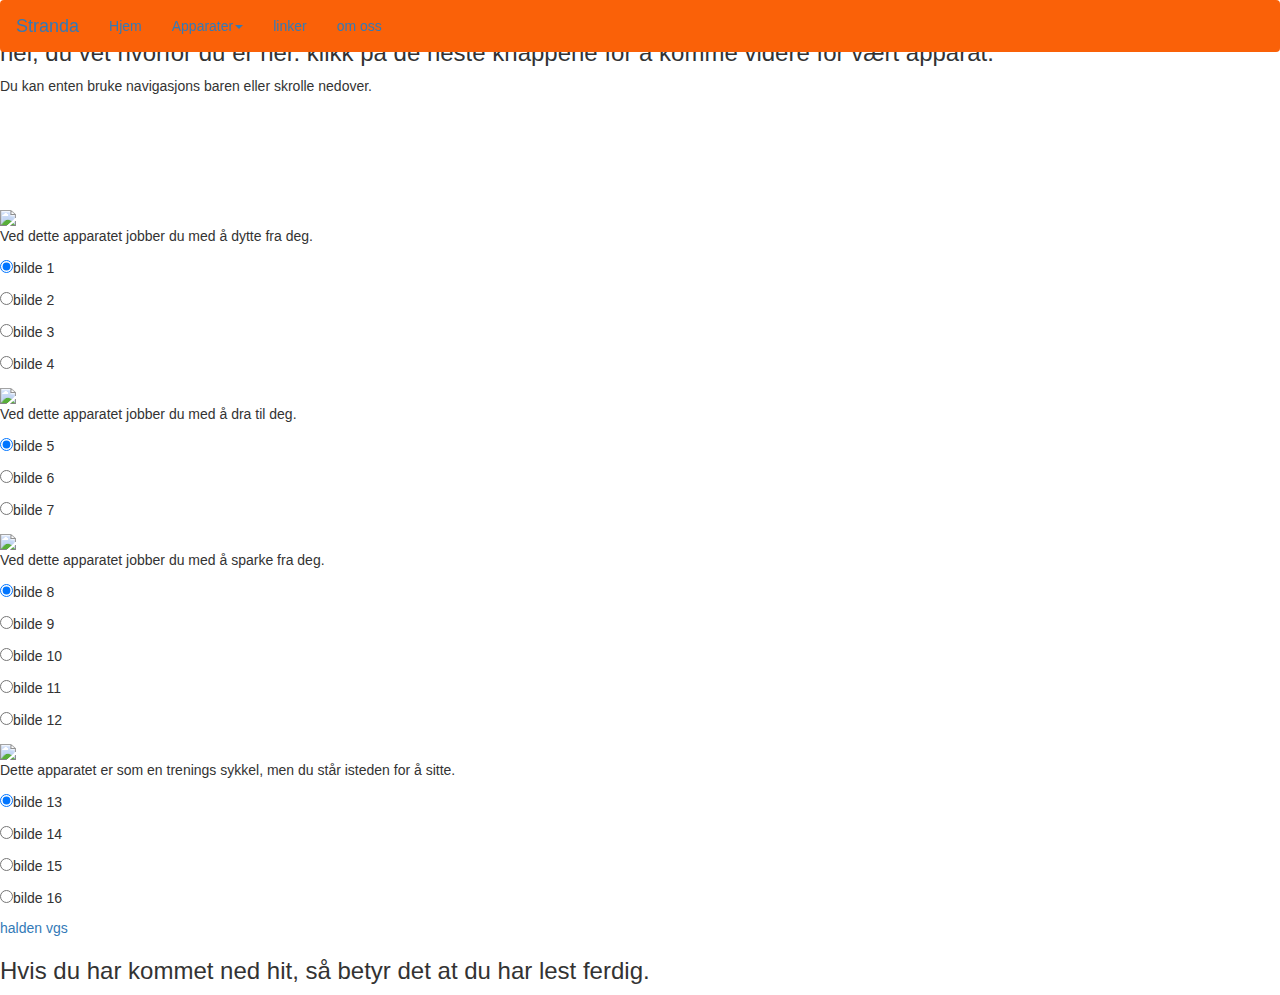
==== idrettspark.html @ b28b3b1b "Add files via upload" ====
<!DOCTYPE html>
<html lang="nb">
<head>
    <title>Stranda idrettspark</title>
    <meta charset="utf-8">
    <meta name="viewport" content="width=device-width, initial-scale=1">
    <link rel="stylesheet" href="https://maxcdn.bootstrapcdn.com/bootstrap/3.4.1/css/bootstrap.min.css">
    <script src="https://ajax.googleapis.com/ajax/libs/jquery/3.6.1/jquery.min.js"></script>
    <script src="https://maxcdn.bootstrapcdn.com/bootstrap/3.4.1/js/bootstrap.min.js"></script>
    <link rel="stylesheet" href="style.css">

</head>
<body class="body1">

    <nav class="navbar" style="background-color: #fa6108; position: fixed; width: 100%;">
        <div class=" container-fluid">
            <div class="navbar-header">
                <a class="navbar-brand" href="#hjem">Stranda</a>
            </div>
            <ul class="nav navbar-nav">
                <li class="active"><a href="#hjem">Hjem</a></li>
                <li class="dropdown"><a class="dropdown-toggle" data-toggle="dropdown" href="#">Apparater<span
                            class="caret"></span></a>
                    <ul class="dropdown-menu">
                        <li><a href="#page1-1">Apparat 1</a></li>
                        <li><a href="#page1-2">Apparat 2</a></li>
                        <li><a href="#page1-3">Apparat 3</a></li>
                        <li><a href="#page1-4">Apparat 4</a></li>
                    </ul>
                </li>
                <li><a href="#page2">linker</a></li>
                <li><a href="#page3">om oss</a></li>
            </ul>
        </div>
    </nav>   

    <section id="hjem">
        <br>
        <h3>hei, du vet hvorfor du er her. klikk på de neste knappene for å komme videre for vært apparat.</h3>
        <p>Du kan enten bruke navigasjons baren eller skrolle nedover.</p>
    </section>
<br>
<br>
<br>
<br>
<br>
    <section id="page1-1">
        <img src="%" id="bilde" width="20%">
    <p id="tekst"></p>
    <p><input type="radio" alt="Bilde av dytte apparat." name="bildeliste" id="rbtnBilde1" value="img1.jpg">bilde 1</p>
    <p><input type="radio" alt="Bilde av dytte apparat." name="bildeliste" id="rbtnBilde2" value="img2.jpg">bilde 2</p>
    <p><input type="radio" alt="Bilde av dytte apparat." name="bildeliste" id="rbtnBilde3" value="img3.jpg">bilde 3</p>
    <p><input type="radio" alt="Bilde av dytte apparat." name="bildeliste" id="rbtnBilde4" value="img4.jpg">bilde 4</p>
    </section>

    <section id="page1-2">
        <img src="%" id="bilde2" width="20%">
    <p id="tekst2"></p>
    <p><input type="radio" alt="Bilde av trekke apparat." name="bildeliste2" id="rbtnBilde5" value="img5.jpg">bilde 5</p>
    <p><input type="radio" alt="Bilde av trekke apparat." name="bildeliste2" id="rbtnBilde6" value="img6.jpg">bilde 6</p>
    <p><input type="radio" alt="Bilde av trekke apparat." name="bildeliste2" id="rbtnBilde7" value="img7.jpg">bilde 7</p>
    </section>

    <section id="page1-3">
        <img src="%" id="bilde3" width="20%">
        <p id="tekst3"></p>
    <p><input type="radio" alt="Bilde av sparke apparat" name="bildeliste3" id="rbtnBilde8" value="img8.jpg">bilde 8</p>
    <p><input type="radio" alt="Bilde av sparke apparat" name="bildeliste3" id="rbtnBilde9" value="img9.jpg">bilde 9</p>
    <p><input type="radio" alt="Bilde av sparke apparat" name="bildeliste3" id="rbtnBilde10" value="img10.jpg">bilde 10</p>
    <p><input type="radio" alt="Bilde av sparke apparat" name="bildeliste3" id="rbtnBilde11" value="img11.jpg">bilde 11</p>
    <p><input type="radio" alt="Bilde av sparke apparat" name="bildeliste3" id="rbtnBilde12" value="img12.jpg">bilde 12</p>
    </section>

    <section id="page1-4">
        <img src="%" id="bilde4" width="20%">
        <p id="tekst4"></p>
        <p><input type="radio" alt="Bilde av løpe apparat." name="bildeliste4" id="rbtnBilde13" value="img13.jpg">bilde 13</p>
        <p><input type="radio" alt="Bilde av løpe apparat." name="bildeliste4" id="rbtnBilde14" value="img14.jpg">bilde 14</p>
        <p><input type="radio" alt="Bilde av løpe apparat." name="bildeliste4" id="rbtnBilde15" value="img15.jpg">bilde 15</p>
        <p><input type="radio" alt="Bilde av løpe apparat." name="bildeliste4" id="rbtnBilde16" value="img16.jpg">bilde 16</p>
    </section>

    <section id="page2">
        <a href="https://viken.no/halden-vgs/">halden vgs</a>
    </section>

    <section id="page3">
        <h3>Hvis du har kommet ned hit, så betyr det at du har lest ferdig.</h3>
    </section>

<script>

window.onload = oppstart;

function oppstart() {
    document.getElementById("rbtnBilde1").onclick = visBilde1;
    document.getElementById("rbtnBilde2").onclick = visBilde2;
    document.getElementById("rbtnBilde3").onclick = visBilde3; 
    document.getElementById("rbtnBilde4").onclick = visBilde4;
    document.getElementById("rbtnBilde5").onclick = visBilde5;
    document.getElementById("rbtnBilde6").onclick = visBilde6; 
    document.getElementById("rbtnBilde7").onclick = visBilde7;
    document.getElementById("rbtnBilde8").onclick = visBilde8;
    document.getElementById("rbtnBilde9").onclick = visBilde9; 
    document.getElementById("rbtnBilde10").onclick = visBilde10;
    document.getElementById("rbtnBilde11").onclick = visBilde11;
    document.getElementById("rbtnBilde12").onclick = visBilde12; 
    document.getElementById("rbtnBilde13").onclick = visBilde13;
    document.getElementById("rbtnBilde14").onclick = visBilde14;
    document.getElementById("rbtnBilde15").onclick = visBilde15; 
    document.getElementById("rbtnBilde16").onclick = visBilde16; 
    alert("Hei og velkommen, du er her for å se på treningsapparater ved Stranda idrettpark. Så la oss komme i gang!")


    document.getElementById("bilde").src = document.getElementById("rbtnBilde1").value;
    document.getElementById("tekst").innerHTML = "Ved dette apparatet jobber du med å dytte fra deg."
    
    document.getElementById("rbtnBilde1").checked = true;

    document.getElementById("bilde2").src = document.getElementById("rbtnBilde5").value;
    document.getElementById("tekst2").innerHTML = "Ved dette apparatet jobber du med å dra til deg."

    document.getElementById("rbtnBilde5").checked = true;

    document.getElementById("bilde3").src = document.getElementById("rbtnBilde8").value;
    document.getElementById("tekst3").innerHTML = "Ved dette apparatet jobber du med å sparke fra deg."

    document.getElementById("rbtnBilde8").checked = true;

    document.getElementById("bilde4").src = document.getElementById("rbtnBilde13").value;
    document.getElementById("tekst4").innerHTML = "Dette apparatet er som en trenings sykkel, men du står isteden for å sitte."

    document.getElementById("rbtnBilde13").checked = true;

}

function visBilde1() {
    document.getElementById("bilde").src = document.getElementById("rbtnBilde1").value;
    document.getElementById("tekst").innerHTML = "Ved dette apparatet jobber du med å dytte fra deg."
}

function visBilde2() {
    document.getElementById("bilde").src = document.getElementById("rbtnBilde2").value;
    document.getElementById("tekst").innerHTML = "Du setter deg i settet og tar hendene på håndtakkene."
}

function visBilde3() {
    document.getElementById("bilde").src = document.getElementById("rbtnBilde3").value;
    document.getElementById("tekst").innerHTML = "Og dytter....."
}

function visBilde4() {
    document.getElementById("bilde").src = document.getElementById("rbtnBilde4").value;
    document.getElementById("tekst").innerHTML = "Frem og tilbake, dette trener bryste ditt."
}

function visBilde5() {
    document.getElementById("bilde2").src = document.getElementById("rbtnBilde5").value;
    document.getElementById("tekst2").innerHTML = "Ved dette apparatet jobber du med å dra til deg."
}

function visBilde6() {
    document.getElementById("bilde2").src = document.getElementById("rbtnBilde6").value;
    document.getElementById("tekst2").innerHTML = "Du setter deg i settet og tar hendene på håndtakkene."
}

function visBilde7() {
    document.getElementById("bilde2").src = document.getElementById("rbtnBilde7").value;
    document.getElementById("tekst2").innerHTML = "Og drar frem og tilbake, dette trener også bryste ditt."
}

function visBilde8() {
    document.getElementById("bilde3").src = document.getElementById("rbtnBilde8").value;
    document.getElementById("tekst3").innerHTML = "Ved dette apparatet jobber du med å sparke fra deg."
}

function visBilde9() {
    document.getElementById("bilde3").src = document.getElementById("rbtnBilde9").value;
    document.getElementById("tekst3").innerHTML = "Du setter deg i settet og setter føttene på platen."
}

function visBilde10() {
    document.getElementById("bilde3").src = document.getElementById("rbtnBilde10").value;
    document.getElementById("tekst3").innerHTML = "Det er anbefalt å holde hendene på stengene under settet."
}

function visBilde11() {
    document.getElementById("bilde3").src = document.getElementById("rbtnBilde11").value;
    document.getElementById("tekst3").innerHTML = "så sparker du platen fra deg."
}

function visBilde12() {
    document.getElementById("bilde3").src = document.getElementById("rbtnBilde12").value;
    document.getElementById("tekst3").innerHTML = "Det er viktig å ikke strekke beina HELT ut."
}

function visBilde13() {
    document.getElementById("bilde4").src = document.getElementById("rbtnBilde13").value;
    document.getElementById("tekst4").innerHTML = "Dette apparatet er som en trenings sykkel, men du står isteden for å sitte."
}

function visBilde14() {
    document.getElementById("bilde4").src = document.getElementById("rbtnBilde14").value;
    document.getElementById("tekst4").innerHTML = "Så ja... det er bare å sykle."
}

function visBilde15() {
    document.getElementById("bilde4").src = document.getElementById("rbtnBilde15").value;
    document.getElementById("tekst4").innerHTML = "Som en tur på stedet."
}

function visBilde16() {
    document.getElementById("bilde4").src = document.getElementById("rbtnBilde16").value;
    document.getElementById("tekst4").innerHTML = "Fun fact: Den er drevet av strøm den får når du sykler, så når den ikke blir brukt så blir skjermen skrudd av."
}

</script>



</body>
</html>
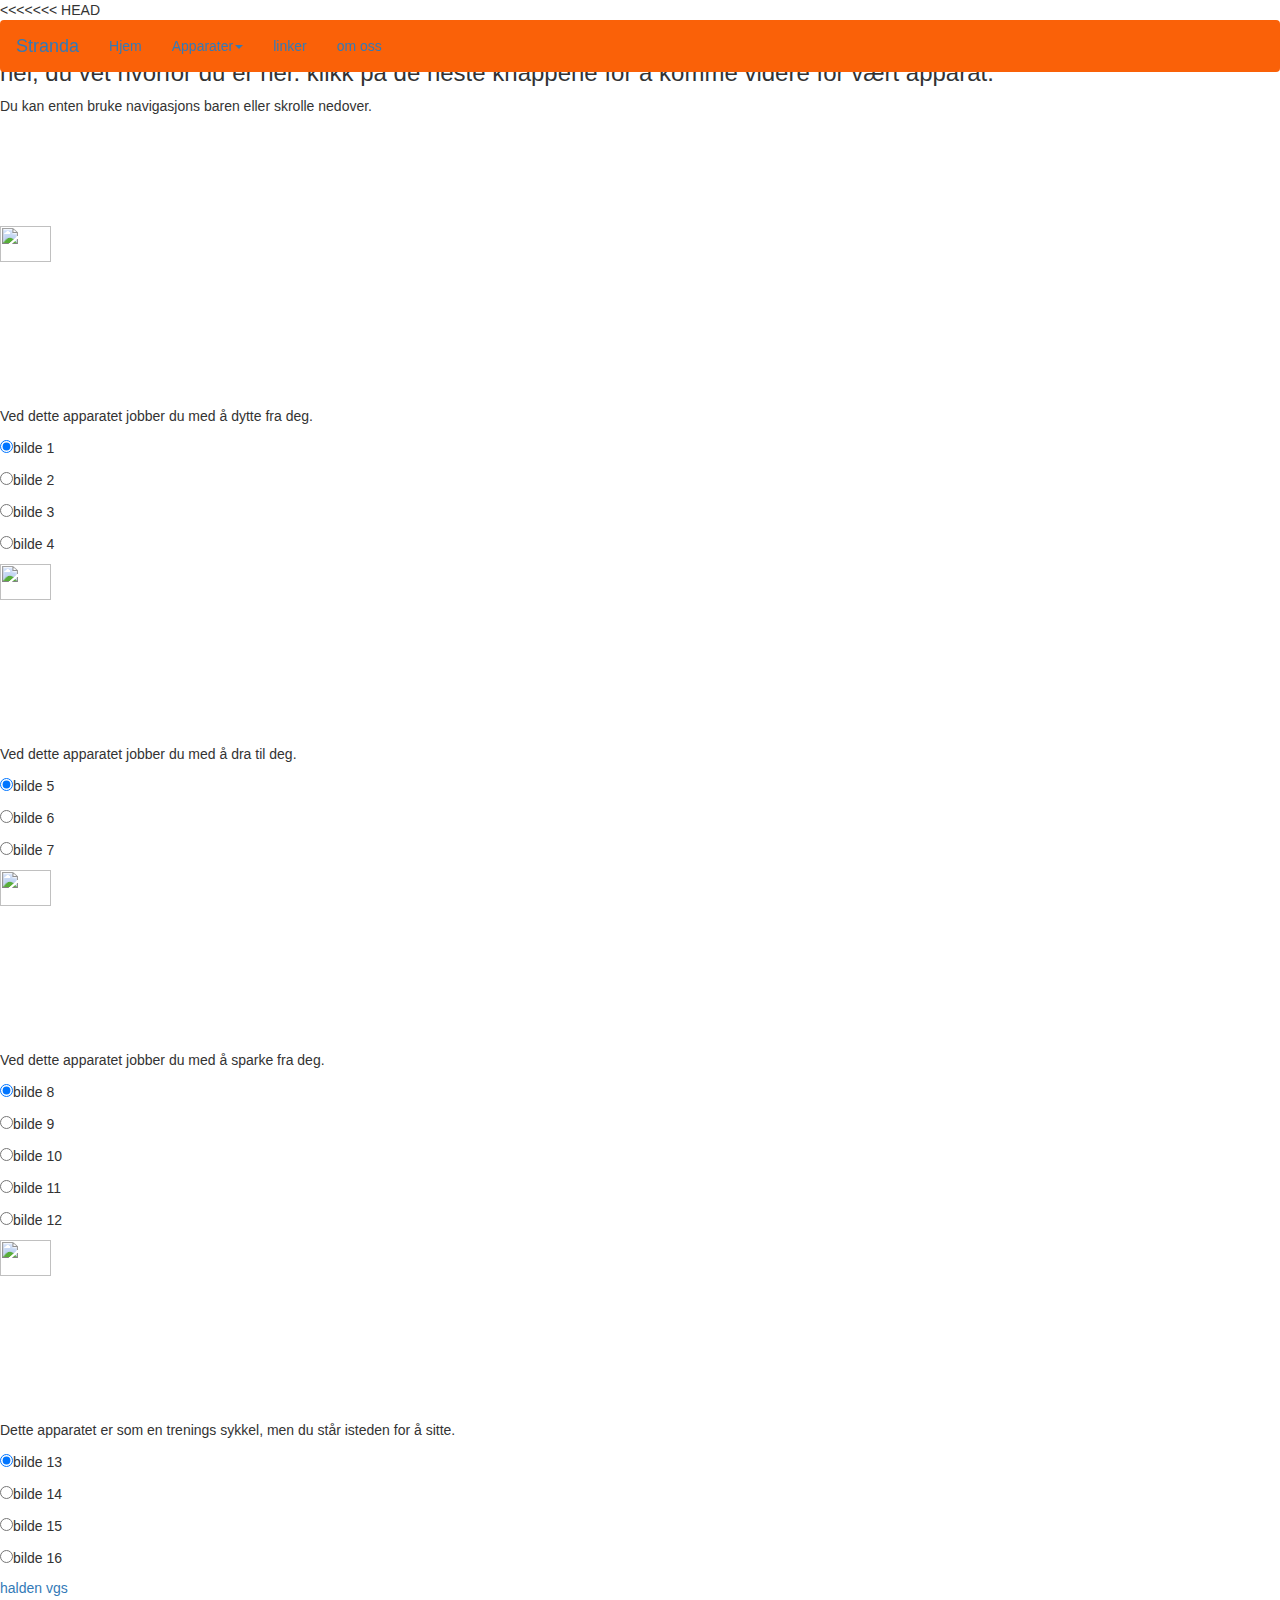
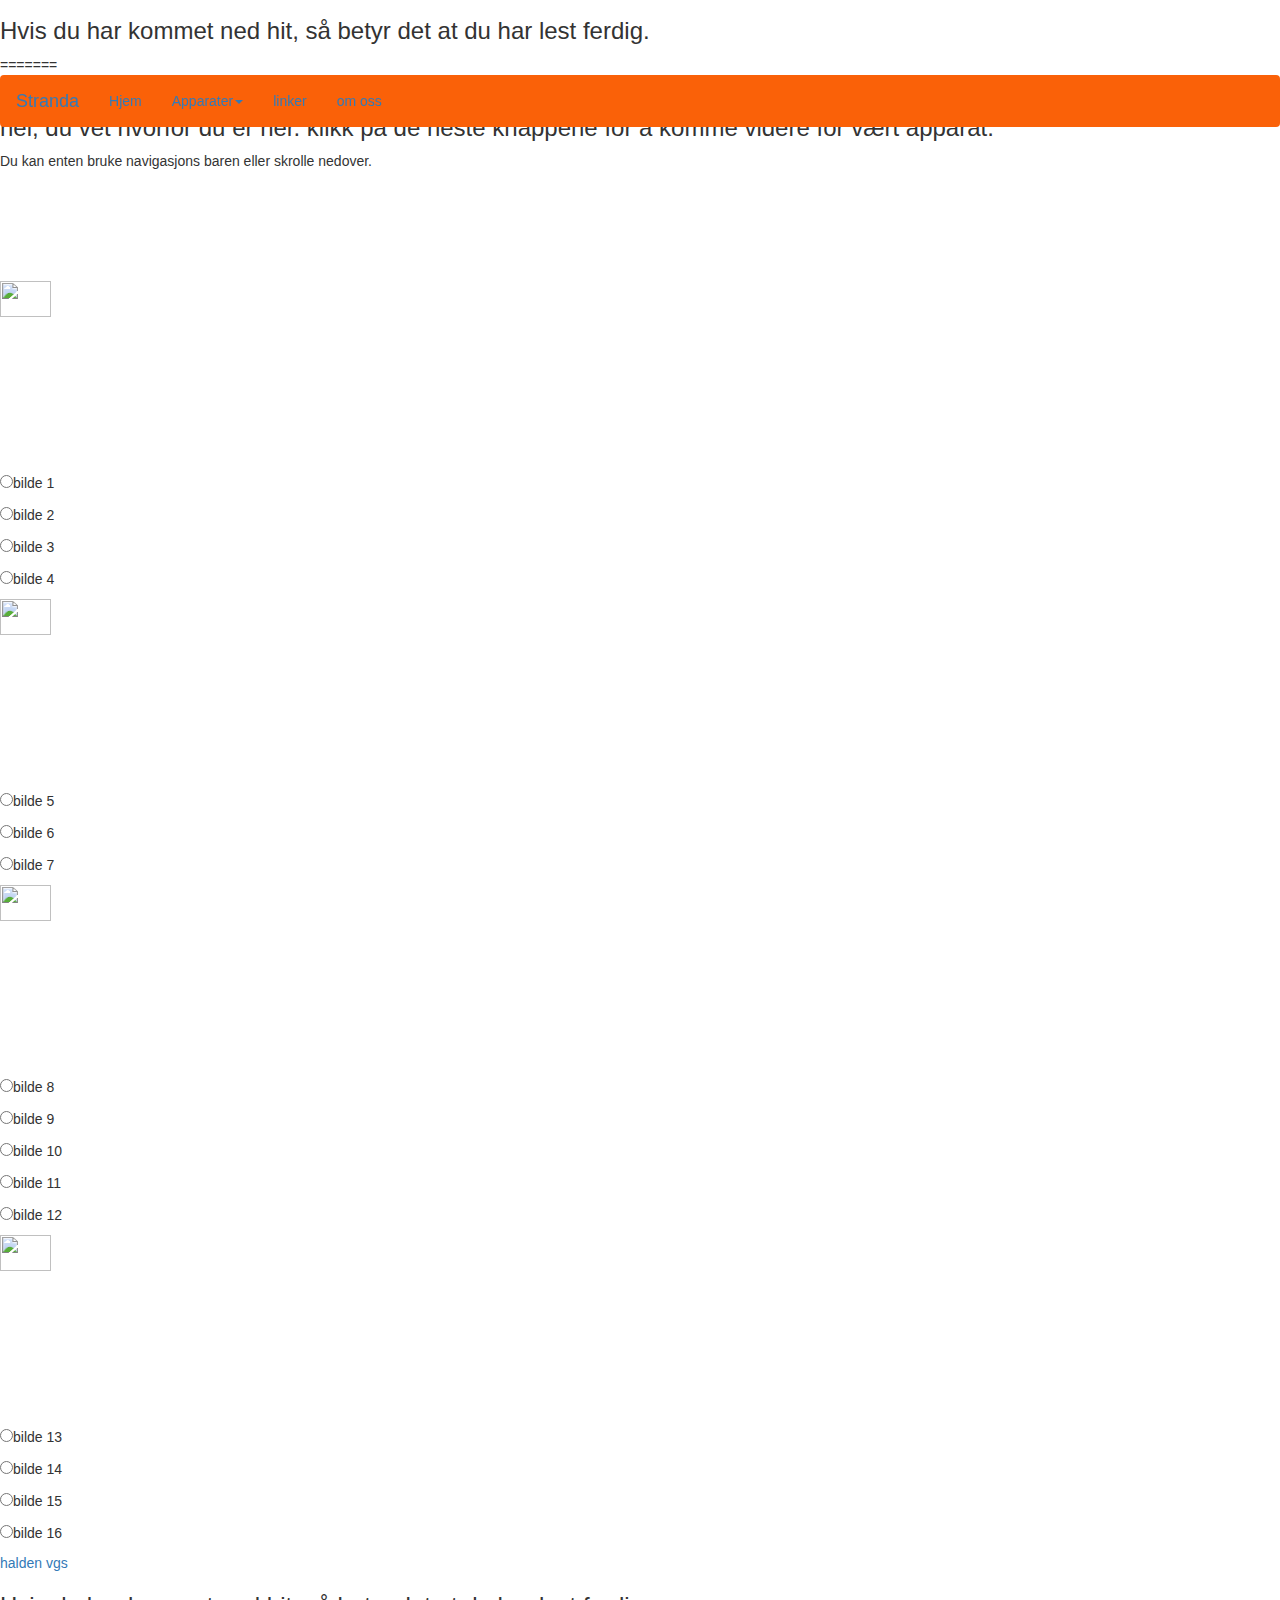
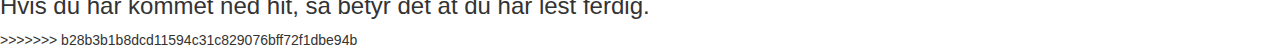
==== commit 18b27f6a: "Update idrettspark.html" ====
--- a/idrettspark.html
+++ b/idrettspark.html
@@ -1,222 +1,446 @@
-<!DOCTYPE html>
-<html lang="nb">
-<head>
-    <title>Stranda idrettspark</title>
-    <meta charset="utf-8">
-    <meta name="viewport" content="width=device-width, initial-scale=1">
-    <link rel="stylesheet" href="https://maxcdn.bootstrapcdn.com/bootstrap/3.4.1/css/bootstrap.min.css">
-    <script src="https://ajax.googleapis.com/ajax/libs/jquery/3.6.1/jquery.min.js"></script>
-    <script src="https://maxcdn.bootstrapcdn.com/bootstrap/3.4.1/js/bootstrap.min.js"></script>
-    <link rel="stylesheet" href="style.css">
-
-</head>
-<body class="body1">
-
-    <nav class="navbar" style="background-color: #fa6108; position: fixed; width: 100%;">
-        <div class=" container-fluid">
-            <div class="navbar-header">
-                <a class="navbar-brand" href="#hjem">Stranda</a>
-            </div>
-            <ul class="nav navbar-nav">
-                <li class="active"><a href="#hjem">Hjem</a></li>
-                <li class="dropdown"><a class="dropdown-toggle" data-toggle="dropdown" href="#">Apparater<span
-                            class="caret"></span></a>
-                    <ul class="dropdown-menu">
-                        <li><a href="#page1-1">Apparat 1</a></li>
-                        <li><a href="#page1-2">Apparat 2</a></li>
-                        <li><a href="#page1-3">Apparat 3</a></li>
-                        <li><a href="#page1-4">Apparat 4</a></li>
-                    </ul>
-                </li>
-                <li><a href="#page2">linker</a></li>
-                <li><a href="#page3">om oss</a></li>
-            </ul>
-        </div>
-    </nav>   
-
-    <section id="hjem">
-        <br>
-        <h3>hei, du vet hvorfor du er her. klikk på de neste knappene for å komme videre for vært apparat.</h3>
-        <p>Du kan enten bruke navigasjons baren eller skrolle nedover.</p>
-    </section>
-<br>
-<br>
-<br>
-<br>
-<br>
-    <section id="page1-1">
-        <img src="%" id="bilde" width="20%">
-    <p id="tekst"></p>
-    <p><input type="radio" alt="Bilde av dytte apparat." name="bildeliste" id="rbtnBilde1" value="img1.jpg">bilde 1</p>
-    <p><input type="radio" alt="Bilde av dytte apparat." name="bildeliste" id="rbtnBilde2" value="img2.jpg">bilde 2</p>
-    <p><input type="radio" alt="Bilde av dytte apparat." name="bildeliste" id="rbtnBilde3" value="img3.jpg">bilde 3</p>
-    <p><input type="radio" alt="Bilde av dytte apparat." name="bildeliste" id="rbtnBilde4" value="img4.jpg">bilde 4</p>
-    </section>
-
-    <section id="page1-2">
-        <img src="%" id="bilde2" width="20%">
-    <p id="tekst2"></p>
-    <p><input type="radio" alt="Bilde av trekke apparat." name="bildeliste2" id="rbtnBilde5" value="img5.jpg">bilde 5</p>
-    <p><input type="radio" alt="Bilde av trekke apparat." name="bildeliste2" id="rbtnBilde6" value="img6.jpg">bilde 6</p>
-    <p><input type="radio" alt="Bilde av trekke apparat." name="bildeliste2" id="rbtnBilde7" value="img7.jpg">bilde 7</p>
-    </section>
-
-    <section id="page1-3">
-        <img src="%" id="bilde3" width="20%">
-        <p id="tekst3"></p>
-    <p><input type="radio" alt="Bilde av sparke apparat" name="bildeliste3" id="rbtnBilde8" value="img8.jpg">bilde 8</p>
-    <p><input type="radio" alt="Bilde av sparke apparat" name="bildeliste3" id="rbtnBilde9" value="img9.jpg">bilde 9</p>
-    <p><input type="radio" alt="Bilde av sparke apparat" name="bildeliste3" id="rbtnBilde10" value="img10.jpg">bilde 10</p>
-    <p><input type="radio" alt="Bilde av sparke apparat" name="bildeliste3" id="rbtnBilde11" value="img11.jpg">bilde 11</p>
-    <p><input type="radio" alt="Bilde av sparke apparat" name="bildeliste3" id="rbtnBilde12" value="img12.jpg">bilde 12</p>
-    </section>
-
-    <section id="page1-4">
-        <img src="%" id="bilde4" width="20%">
-        <p id="tekst4"></p>
-        <p><input type="radio" alt="Bilde av løpe apparat." name="bildeliste4" id="rbtnBilde13" value="img13.jpg">bilde 13</p>
-        <p><input type="radio" alt="Bilde av løpe apparat." name="bildeliste4" id="rbtnBilde14" value="img14.jpg">bilde 14</p>
-        <p><input type="radio" alt="Bilde av løpe apparat." name="bildeliste4" id="rbtnBilde15" value="img15.jpg">bilde 15</p>
-        <p><input type="radio" alt="Bilde av løpe apparat." name="bildeliste4" id="rbtnBilde16" value="img16.jpg">bilde 16</p>
-    </section>
-
-    <section id="page2">
-        <a href="https://viken.no/halden-vgs/">halden vgs</a>
-    </section>
-
-    <section id="page3">
-        <h3>Hvis du har kommet ned hit, så betyr det at du har lest ferdig.</h3>
-    </section>
-
-<script>
-
-window.onload = oppstart;
-
-function oppstart() {
-    document.getElementById("rbtnBilde1").onclick = visBilde1;
-    document.getElementById("rbtnBilde2").onclick = visBilde2;
-    document.getElementById("rbtnBilde3").onclick = visBilde3; 
-    document.getElementById("rbtnBilde4").onclick = visBilde4;
-    document.getElementById("rbtnBilde5").onclick = visBilde5;
-    document.getElementById("rbtnBilde6").onclick = visBilde6; 
-    document.getElementById("rbtnBilde7").onclick = visBilde7;
-    document.getElementById("rbtnBilde8").onclick = visBilde8;
-    document.getElementById("rbtnBilde9").onclick = visBilde9; 
-    document.getElementById("rbtnBilde10").onclick = visBilde10;
-    document.getElementById("rbtnBilde11").onclick = visBilde11;
-    document.getElementById("rbtnBilde12").onclick = visBilde12; 
-    document.getElementById("rbtnBilde13").onclick = visBilde13;
-    document.getElementById("rbtnBilde14").onclick = visBilde14;
-    document.getElementById("rbtnBilde15").onclick = visBilde15; 
-    document.getElementById("rbtnBilde16").onclick = visBilde16; 
-    alert("Hei og velkommen, du er her for å se på treningsapparater ved Stranda idrettpark. Så la oss komme i gang!")
-
-
-    document.getElementById("bilde").src = document.getElementById("rbtnBilde1").value;
-    document.getElementById("tekst").innerHTML = "Ved dette apparatet jobber du med å dytte fra deg."
-    
-    document.getElementById("rbtnBilde1").checked = true;
-
-    document.getElementById("bilde2").src = document.getElementById("rbtnBilde5").value;
-    document.getElementById("tekst2").innerHTML = "Ved dette apparatet jobber du med å dra til deg."
-
-    document.getElementById("rbtnBilde5").checked = true;
-
-    document.getElementById("bilde3").src = document.getElementById("rbtnBilde8").value;
-    document.getElementById("tekst3").innerHTML = "Ved dette apparatet jobber du med å sparke fra deg."
-
-    document.getElementById("rbtnBilde8").checked = true;
-
-    document.getElementById("bilde4").src = document.getElementById("rbtnBilde13").value;
-    document.getElementById("tekst4").innerHTML = "Dette apparatet er som en trenings sykkel, men du står isteden for å sitte."
-
-    document.getElementById("rbtnBilde13").checked = true;
-
-}
-
-function visBilde1() {
-    document.getElementById("bilde").src = document.getElementById("rbtnBilde1").value;
-    document.getElementById("tekst").innerHTML = "Ved dette apparatet jobber du med å dytte fra deg."
-}
-
-function visBilde2() {
-    document.getElementById("bilde").src = document.getElementById("rbtnBilde2").value;
-    document.getElementById("tekst").innerHTML = "Du setter deg i settet og tar hendene på håndtakkene."
-}
-
-function visBilde3() {
-    document.getElementById("bilde").src = document.getElementById("rbtnBilde3").value;
-    document.getElementById("tekst").innerHTML = "Og dytter....."
-}
-
-function visBilde4() {
-    document.getElementById("bilde").src = document.getElementById("rbtnBilde4").value;
-    document.getElementById("tekst").innerHTML = "Frem og tilbake, dette trener bryste ditt."
-}
-
-function visBilde5() {
-    document.getElementById("bilde2").src = document.getElementById("rbtnBilde5").value;
-    document.getElementById("tekst2").innerHTML = "Ved dette apparatet jobber du med å dra til deg."
-}
-
-function visBilde6() {
-    document.getElementById("bilde2").src = document.getElementById("rbtnBilde6").value;
-    document.getElementById("tekst2").innerHTML = "Du setter deg i settet og tar hendene på håndtakkene."
-}
-
-function visBilde7() {
-    document.getElementById("bilde2").src = document.getElementById("rbtnBilde7").value;
-    document.getElementById("tekst2").innerHTML = "Og drar frem og tilbake, dette trener også bryste ditt."
-}
-
-function visBilde8() {
-    document.getElementById("bilde3").src = document.getElementById("rbtnBilde8").value;
-    document.getElementById("tekst3").innerHTML = "Ved dette apparatet jobber du med å sparke fra deg."
-}
-
-function visBilde9() {
-    document.getElementById("bilde3").src = document.getElementById("rbtnBilde9").value;
-    document.getElementById("tekst3").innerHTML = "Du setter deg i settet og setter føttene på platen."
-}
-
-function visBilde10() {
-    document.getElementById("bilde3").src = document.getElementById("rbtnBilde10").value;
-    document.getElementById("tekst3").innerHTML = "Det er anbefalt å holde hendene på stengene under settet."
-}
-
-function visBilde11() {
-    document.getElementById("bilde3").src = document.getElementById("rbtnBilde11").value;
-    document.getElementById("tekst3").innerHTML = "så sparker du platen fra deg."
-}
-
-function visBilde12() {
-    document.getElementById("bilde3").src = document.getElementById("rbtnBilde12").value;
-    document.getElementById("tekst3").innerHTML = "Det er viktig å ikke strekke beina HELT ut."
-}
-
-function visBilde13() {
-    document.getElementById("bilde4").src = document.getElementById("rbtnBilde13").value;
-    document.getElementById("tekst4").innerHTML = "Dette apparatet er som en trenings sykkel, men du står isteden for å sitte."
-}
-
-function visBilde14() {
-    document.getElementById("bilde4").src = document.getElementById("rbtnBilde14").value;
-    document.getElementById("tekst4").innerHTML = "Så ja... det er bare å sykle."
-}
-
-function visBilde15() {
-    document.getElementById("bilde4").src = document.getElementById("rbtnBilde15").value;
-    document.getElementById("tekst4").innerHTML = "Som en tur på stedet."
-}
-
-function visBilde16() {
-    document.getElementById("bilde4").src = document.getElementById("rbtnBilde16").value;
-    document.getElementById("tekst4").innerHTML = "Fun fact: Den er drevet av strøm den får når du sykler, så når den ikke blir brukt så blir skjermen skrudd av."
-}
-
-</script>
-
-
-
-</body>
+<<<<<<< HEAD
+<!DOCTYPE html>
+<html lang="nb">
+<head>
+    <title>Stranda idrettspark</title>
+    <meta charset="utf-8">
+    <meta name="viewport" content="width=device-width, initial-scale=1">
+    <link rel="stylesheet" href="https://maxcdn.bootstrapcdn.com/bootstrap/3.4.1/css/bootstrap.min.css">
+    <script src="https://ajax.googleapis.com/ajax/libs/jquery/3.6.1/jquery.min.js"></script>
+    <script src="https://maxcdn.bootstrapcdn.com/bootstrap/3.4.1/js/bootstrap.min.js"></script>
+    <link rel="stylesheet" href="style.css">
+
+</head>
+<body class="body1">
+
+    <nav class="navbar" style="background-color: #fa6108; position: fixed; width: 100%;">
+        <div class=" container-fluid">
+            <div class="navbar-header">
+                <a class="navbar-brand" href="#hjem">Stranda</a>
+            </div>
+            <ul class="nav navbar-nav">
+                <li class="active"><a href="#hjem">Hjem</a></li>
+                <li class="dropdown"><a class="dropdown-toggle" data-toggle="dropdown" href="#">Apparater<span
+                            class="caret"></span></a>
+                    <ul class="dropdown-menu">
+                        <li><a href="#page1-1">Apparat 1</a></li>
+                        <li><a href="#page1-2">Apparat 2</a></li>
+                        <li><a href="#page1-3">Apparat 3</a></li>
+                        <li><a href="#page1-4">Apparat 4</a></li>
+                    </ul>
+                </li>
+                <li><a href="#page2">linker</a></li>
+                <li><a href="#page3">om oss</a></li>
+            </ul>
+        </div>
+    </nav>   
+
+    <section id="hjem">
+        <br>
+        <h3>hei, du vet hvorfor du er her. klikk på de neste knappene for å komme videre for vært apparat.</h3>
+        <p>Du kan enten bruke navigasjons baren eller skrolle nedover.</p>
+    </section>
+<br>
+<br>
+<br>
+<br>
+<br>
+    <section id="page1-1">
+        <img src="%" id="bilde" width="20%">
+    <p id="tekst"></p>
+    <p><input type="radio" alt="Bilde av dytte apparat." name="bildeliste" id="rbtnBilde1" value="img1.jpg">bilde 1</p>
+    <p><input type="radio" alt="Bilde av dytte apparat." name="bildeliste" id="rbtnBilde2" value="img2.jpg">bilde 2</p>
+    <p><input type="radio" alt="Bilde av dytte apparat." name="bildeliste" id="rbtnBilde3" value="img3.jpg">bilde 3</p>
+    <p><input type="radio" alt="Bilde av dytte apparat." name="bildeliste" id="rbtnBilde4" value="img4.jpg">bilde 4</p>
+    </section>
+
+    <section id="page1-2">
+        <img src="%" id="bilde2" width="20%">
+    <p id="tekst2"></p>
+    <p><input type="radio" alt="Bilde av trekke apparat." name="bildeliste2" id="rbtnBilde5" value="img5.jpg">bilde 5</p>
+    <p><input type="radio" alt="Bilde av trekke apparat." name="bildeliste2" id="rbtnBilde6" value="img6.jpg">bilde 6</p>
+    <p><input type="radio" alt="Bilde av trekke apparat." name="bildeliste2" id="rbtnBilde7" value="img7.jpg">bilde 7</p>
+    </section>
+
+    <section id="page1-3">
+        <img src="%" id="bilde3" width="20%">
+        <p id="tekst3"></p>
+    <p><input type="radio" alt="Bilde av sparke apparat" name="bildeliste3" id="rbtnBilde8" value="img8.jpg">bilde 8</p>
+    <p><input type="radio" alt="Bilde av sparke apparat" name="bildeliste3" id="rbtnBilde9" value="img9.jpg">bilde 9</p>
+    <p><input type="radio" alt="Bilde av sparke apparat" name="bildeliste3" id="rbtnBilde10" value="img10.jpg">bilde 10</p>
+    <p><input type="radio" alt="Bilde av sparke apparat" name="bildeliste3" id="rbtnBilde11" value="img11.jpg">bilde 11</p>
+    <p><input type="radio" alt="Bilde av sparke apparat" name="bildeliste3" id="rbtnBilde12" value="img12.jpg">bilde 12</p>
+    </section>
+
+    <section id="page1-4">
+        <img src="%" id="bilde4" width="20%">
+        <p id="tekst4"></p>
+        <p><input type="radio" alt="Bilde av løpe apparat." name="bildeliste4" id="rbtnBilde13" value="img13.jpg">bilde 13</p>
+        <p><input type="radio" alt="Bilde av løpe apparat." name="bildeliste4" id="rbtnBilde14" value="img14.jpg">bilde 14</p>
+        <p><input type="radio" alt="Bilde av løpe apparat." name="bildeliste4" id="rbtnBilde15" value="img15.jpg">bilde 15</p>
+        <p><input type="radio" alt="Bilde av løpe apparat." name="bildeliste4" id="rbtnBilde16" value="img16.jpg">bilde 16</p>
+    </section>
+
+    <section id="page2">
+        <a href="https://viken.no/halden-vgs/">halden vgs</a>
+    </section>
+
+    <section id="page3">
+        <h3>Hvis du har kommet ned hit, så betyr det at du har lest ferdig.</h3>
+    </section>
+
+<script>
+
+window.onload = oppstart;
+
+function oppstart() {
+    document.getElementById("rbtnBilde1").onclick = visBilde1;
+    document.getElementById("rbtnBilde2").onclick = visBilde2;
+    document.getElementById("rbtnBilde3").onclick = visBilde3; 
+    document.getElementById("rbtnBilde4").onclick = visBilde4;
+    document.getElementById("rbtnBilde5").onclick = visBilde5;
+    document.getElementById("rbtnBilde6").onclick = visBilde6; 
+    document.getElementById("rbtnBilde7").onclick = visBilde7;
+    document.getElementById("rbtnBilde8").onclick = visBilde8;
+    document.getElementById("rbtnBilde9").onclick = visBilde9; 
+    document.getElementById("rbtnBilde10").onclick = visBilde10;
+    document.getElementById("rbtnBilde11").onclick = visBilde11;
+    document.getElementById("rbtnBilde12").onclick = visBilde12; 
+    document.getElementById("rbtnBilde13").onclick = visBilde13;
+    document.getElementById("rbtnBilde14").onclick = visBilde14;
+    document.getElementById("rbtnBilde15").onclick = visBilde15; 
+    document.getElementById("rbtnBilde16").onclick = visBilde16; 
+    alert("Hei og velkommen, du er her for å se på treningsapparater ved Stranda idrettpark. Så la oss komme i gang!")
+
+
+    document.getElementById("bilde").src = document.getElementById("rbtnBilde1").value;
+    document.getElementById("tekst").innerHTML = "Ved dette apparatet jobber du med å dytte fra deg."
+    
+    document.getElementById("rbtnBilde1").checked = true;
+
+    document.getElementById("bilde2").src = document.getElementById("rbtnBilde5").value;
+    document.getElementById("tekst2").innerHTML = "Ved dette apparatet jobber du med å dra til deg."
+
+    document.getElementById("rbtnBilde5").checked = true;
+
+    document.getElementById("bilde3").src = document.getElementById("rbtnBilde8").value;
+    document.getElementById("tekst3").innerHTML = "Ved dette apparatet jobber du med å sparke fra deg."
+
+    document.getElementById("rbtnBilde8").checked = true;
+
+    document.getElementById("bilde4").src = document.getElementById("rbtnBilde13").value;
+    document.getElementById("tekst4").innerHTML = "Dette apparatet er som en trenings sykkel, men du står isteden for å sitte."
+
+    document.getElementById("rbtnBilde13").checked = true;
+
+}
+
+function visBilde1() {
+    document.getElementById("bilde").src = document.getElementById("rbtnBilde1").value;
+    document.getElementById("tekst").innerHTML = "Ved dette apparatet jobber du med å dytte fra deg."
+}
+
+function visBilde2() {
+    document.getElementById("bilde").src = document.getElementById("rbtnBilde2").value;
+    document.getElementById("tekst").innerHTML = "Du setter deg i settet og tar hendene på håndtakkene."
+}
+
+function visBilde3() {
+    document.getElementById("bilde").src = document.getElementById("rbtnBilde3").value;
+    document.getElementById("tekst").innerHTML = "Og dytter....."
+}
+
+function visBilde4() {
+    document.getElementById("bilde").src = document.getElementById("rbtnBilde4").value;
+    document.getElementById("tekst").innerHTML = "Frem og tilbake, dette trener bryste ditt."
+}
+
+function visBilde5() {
+    document.getElementById("bilde2").src = document.getElementById("rbtnBilde5").value;
+    document.getElementById("tekst2").innerHTML = "Ved dette apparatet jobber du med å dra til deg."
+}
+
+function visBilde6() {
+    document.getElementById("bilde2").src = document.getElementById("rbtnBilde6").value;
+    document.getElementById("tekst2").innerHTML = "Du setter deg i settet og tar hendene på håndtakkene."
+}
+
+function visBilde7() {
+    document.getElementById("bilde2").src = document.getElementById("rbtnBilde7").value;
+    document.getElementById("tekst2").innerHTML = "Og drar frem og tilbake, dette trener også bryste ditt."
+}
+
+function visBilde8() {
+    document.getElementById("bilde3").src = document.getElementById("rbtnBilde8").value;
+    document.getElementById("tekst3").innerHTML = "Ved dette apparatet jobber du med å sparke fra deg."
+}
+
+function visBilde9() {
+    document.getElementById("bilde3").src = document.getElementById("rbtnBilde9").value;
+    document.getElementById("tekst3").innerHTML = "Du setter deg i settet og setter føttene på platen."
+}
+
+function visBilde10() {
+    document.getElementById("bilde3").src = document.getElementById("rbtnBilde10").value;
+    document.getElementById("tekst3").innerHTML = "Det er anbefalt å holde hendene på stengene under settet."
+}
+
+function visBilde11() {
+    document.getElementById("bilde3").src = document.getElementById("rbtnBilde11").value;
+    document.getElementById("tekst3").innerHTML = "så sparker du platen fra deg."
+}
+
+function visBilde12() {
+    document.getElementById("bilde3").src = document.getElementById("rbtnBilde12").value;
+    document.getElementById("tekst3").innerHTML = "Det er viktig å ikke strekke beina HELT ut."
+}
+
+function visBilde13() {
+    document.getElementById("bilde4").src = document.getElementById("rbtnBilde13").value;
+    document.getElementById("tekst4").innerHTML = "Dette apparatet er som en trenings sykkel, men du står isteden for å sitte."
+}
+
+function visBilde14() {
+    document.getElementById("bilde4").src = document.getElementById("rbtnBilde14").value;
+    document.getElementById("tekst4").innerHTML = "Så ja... det er bare å sykle."
+}
+
+function visBilde15() {
+    document.getElementById("bilde4").src = document.getElementById("rbtnBilde15").value;
+    document.getElementById("tekst4").innerHTML = "Som en tur på stedet."
+}
+
+function visBilde16() {
+    document.getElementById("bilde4").src = document.getElementById("rbtnBilde16").value;
+    document.getElementById("tekst4").innerHTML = "Fun fact: Den er drevet av strøm den får når du sykler, så når den ikke blir brukt så blir skjermen skrudd av."
+}
+
+</script>
+
+
+
+</body>
+=======
+<!DOCTYPE html>
+<html lang="nb">
+<head>
+    <title>Stranda idrettspark</title>
+    <meta charset="utf-8">
+    <meta name="viewport" content="width=device-width, initial-scale=1">
+    <link rel="stylesheet" href="https://maxcdn.bootstrapcdn.com/bootstrap/3.4.1/css/bootstrap.min.css">
+    <script src="https://ajax.googleapis.com/ajax/libs/jquery/3.6.1/jquery.min.js"></script>
+    <script src="https://maxcdn.bootstrapcdn.com/bootstrap/3.4.1/js/bootstrap.min.js"></script>
+    <link rel="stylesheet" href="style.css">
+
+</head>
+<body class="body1">
+
+    <nav class="navbar" style="background-color: #fa6108; position: fixed; width: 100%;">
+        <div class=" container-fluid">
+            <div class="navbar-header">
+                <a class="navbar-brand" href="#hjem">Stranda</a>
+            </div>
+            <ul class="nav navbar-nav">
+                <li class="active"><a href="#hjem">Hjem</a></li>
+                <li class="dropdown"><a class="dropdown-toggle" data-toggle="dropdown" href="#">Apparater<span
+                            class="caret"></span></a>
+                    <ul class="dropdown-menu">
+                        <li><a href="#page1-1">Apparat 1</a></li>
+                        <li><a href="#page1-2">Apparat 2</a></li>
+                        <li><a href="#page1-3">Apparat 3</a></li>
+                        <li><a href="#page1-4">Apparat 4</a></li>
+                    </ul>
+                </li>
+                <li><a href="#page2">linker</a></li>
+                <li><a href="#page3">om oss</a></li>
+            </ul>
+        </div>
+    </nav>   
+
+    <section id="hjem">
+        <br>
+        <h3>hei, du vet hvorfor du er her. klikk på de neste knappene for å komme videre for vært apparat.</h3>
+        <p>Du kan enten bruke navigasjons baren eller skrolle nedover.</p>
+    </section>
+<br>
+<br>
+<br>
+<br>
+<br>
+    <section id="page1-1">
+        <img src="%" id="bilde" width="20%">
+    <p id="tekst"></p>
+    <p><input type="radio" alt="Bilde av dytte apparat." name="bildeliste" id="rbtnBilde1" value="img1.jpg">bilde 1</p>
+    <p><input type="radio" alt="Bilde av dytte apparat." name="bildeliste" id="rbtnBilde2" value="img2.jpg">bilde 2</p>
+    <p><input type="radio" alt="Bilde av dytte apparat." name="bildeliste" id="rbtnBilde3" value="img3.jpg">bilde 3</p>
+    <p><input type="radio" alt="Bilde av dytte apparat." name="bildeliste" id="rbtnBilde4" value="img4.jpg">bilde 4</p>
+    </section>
+
+    <section id="page1-2">
+        <img src="%" id="bilde2" width="20%">
+    <p id="tekst2"></p>
+    <p><input type="radio" alt="Bilde av trekke apparat." name="bildeliste2" id="rbtnBilde5" value="img5.jpg">bilde 5</p>
+    <p><input type="radio" alt="Bilde av trekke apparat." name="bildeliste2" id="rbtnBilde6" value="img6.jpg">bilde 6</p>
+    <p><input type="radio" alt="Bilde av trekke apparat." name="bildeliste2" id="rbtnBilde7" value="img7.jpg">bilde 7</p>
+    </section>
+
+    <section id="page1-3">
+        <img src="%" id="bilde3" width="20%">
+        <p id="tekst3"></p>
+    <p><input type="radio" alt="Bilde av sparke apparat" name="bildeliste3" id="rbtnBilde8" value="img8.jpg">bilde 8</p>
+    <p><input type="radio" alt="Bilde av sparke apparat" name="bildeliste3" id="rbtnBilde9" value="img9.jpg">bilde 9</p>
+    <p><input type="radio" alt="Bilde av sparke apparat" name="bildeliste3" id="rbtnBilde10" value="img10.jpg">bilde 10</p>
+    <p><input type="radio" alt="Bilde av sparke apparat" name="bildeliste3" id="rbtnBilde11" value="img11.jpg">bilde 11</p>
+    <p><input type="radio" alt="Bilde av sparke apparat" name="bildeliste3" id="rbtnBilde12" value="img12.jpg">bilde 12</p>
+    </section>
+
+    <section id="page1-4">
+        <img src="%" id="bilde4" width="20%">
+        <p id="tekst4"></p>
+        <p><input type="radio" alt="Bilde av løpe apparat." name="bildeliste4" id="rbtnBilde13" value="img13.jpg">bilde 13</p>
+        <p><input type="radio" alt="Bilde av løpe apparat." name="bildeliste4" id="rbtnBilde14" value="img14.jpg">bilde 14</p>
+        <p><input type="radio" alt="Bilde av løpe apparat." name="bildeliste4" id="rbtnBilde15" value="img15.jpg">bilde 15</p>
+        <p><input type="radio" alt="Bilde av løpe apparat." name="bildeliste4" id="rbtnBilde16" value="img16.jpg">bilde 16</p>
+    </section>
+
+    <section id="page2">
+        <a href="https://viken.no/halden-vgs/">halden vgs</a>
+    </section>
+
+    <section id="page3">
+        <h3>Hvis du har kommet ned hit, så betyr det at du har lest ferdig.</h3>
+    </section>
+
+<script>
+
+window.onload = oppstart;
+
+function oppstart() {
+    document.getElementById("rbtnBilde1").onclick = visBilde1;
+    document.getElementById("rbtnBilde2").onclick = visBilde2;
+    document.getElementById("rbtnBilde3").onclick = visBilde3; 
+    document.getElementById("rbtnBilde4").onclick = visBilde4;
+    document.getElementById("rbtnBilde5").onclick = visBilde5;
+    document.getElementById("rbtnBilde6").onclick = visBilde6; 
+    document.getElementById("rbtnBilde7").onclick = visBilde7;
+    document.getElementById("rbtnBilde8").onclick = visBilde8;
+    document.getElementById("rbtnBilde9").onclick = visBilde9; 
+    document.getElementById("rbtnBilde10").onclick = visBilde10;
+    document.getElementById("rbtnBilde11").onclick = visBilde11;
+    document.getElementById("rbtnBilde12").onclick = visBilde12; 
+    document.getElementById("rbtnBilde13").onclick = visBilde13;
+    document.getElementById("rbtnBilde14").onclick = visBilde14;
+    document.getElementById("rbtnBilde15").onclick = visBilde15; 
+    document.getElementById("rbtnBilde16").onclick = visBilde16; 
+    alert("Hei og velkommen, du er her for å se på treningsapparater ved Stranda idrettpark. Så la oss komme i gang!")
+
+
+    document.getElementById("bilde").src = document.getElementById("rbtnBilde1").value;
+    document.getElementById("tekst").innerHTML = "Ved dette apparatet jobber du med å dytte fra deg."
+    
+    document.getElementById("rbtnBilde1").checked = true;
+
+    document.getElementById("bilde2").src = document.getElementById("rbtnBilde5").value;
+    document.getElementById("tekst2").innerHTML = "Ved dette apparatet jobber du med å dra til deg."
+
+    document.getElementById("rbtnBilde5").checked = true;
+
+    document.getElementById("bilde3").src = document.getElementById("rbtnBilde8").value;
+    document.getElementById("tekst3").innerHTML = "Ved dette apparatet jobber du med å sparke fra deg."
+
+    document.getElementById("rbtnBilde8").checked = true;
+
+    document.getElementById("bilde4").src = document.getElementById("rbtnBilde13").value;
+    document.getElementById("tekst4").innerHTML = "Dette apparatet er som en trenings sykkel, men du står isteden for å sitte."
+
+    document.getElementById("rbtnBilde13").checked = true;
+
+}
+
+function visBilde1() {
+    document.getElementById("bilde").src = document.getElementById("rbtnBilde1").value;
+    document.getElementById("tekst").innerHTML = "Ved dette apparatet jobber du med å dytte fra deg."
+}
+
+function visBilde2() {
+    document.getElementById("bilde").src = document.getElementById("rbtnBilde2").value;
+    document.getElementById("tekst").innerHTML = "Du setter deg i settet og tar hendene på håndtakkene."
+}
+
+function visBilde3() {
+    document.getElementById("bilde").src = document.getElementById("rbtnBilde3").value;
+    document.getElementById("tekst").innerHTML = "Og dytter....."
+}
+
+function visBilde4() {
+    document.getElementById("bilde").src = document.getElementById("rbtnBilde4").value;
+    document.getElementById("tekst").innerHTML = "Frem og tilbake, dette trener bryste ditt."
+}
+
+function visBilde5() {
+    document.getElementById("bilde2").src = document.getElementById("rbtnBilde5").value;
+    document.getElementById("tekst2").innerHTML = "Ved dette apparatet jobber du med å dra til deg."
+}
+
+function visBilde6() {
+    document.getElementById("bilde2").src = document.getElementById("rbtnBilde6").value;
+    document.getElementById("tekst2").innerHTML = "Du setter deg i settet og tar hendene på håndtakkene."
+}
+
+function visBilde7() {
+    document.getElementById("bilde2").src = document.getElementById("rbtnBilde7").value;
+    document.getElementById("tekst2").innerHTML = "Og drar frem og tilbake, dette trener også bryste ditt."
+}
+
+function visBilde8() {
+    document.getElementById("bilde3").src = document.getElementById("rbtnBilde8").value;
+    document.getElementById("tekst3").innerHTML = "Ved dette apparatet jobber du med å sparke fra deg."
+}
+
+function visBilde9() {
+    document.getElementById("bilde3").src = document.getElementById("rbtnBilde9").value;
+    document.getElementById("tekst3").innerHTML = "Du setter deg i settet og setter føttene på platen."
+}
+
+function visBilde10() {
+    document.getElementById("bilde3").src = document.getElementById("rbtnBilde10").value;
+    document.getElementById("tekst3").innerHTML = "Det er anbefalt å holde hendene på stengene under settet."
+}
+
+function visBilde11() {
+    document.getElementById("bilde3").src = document.getElementById("rbtnBilde11").value;
+    document.getElementById("tekst3").innerHTML = "så sparker du platen fra deg."
+}
+
+function visBilde12() {
+    document.getElementById("bilde3").src = document.getElementById("rbtnBilde12").value;
+    document.getElementById("tekst3").innerHTML = "Det er viktig å ikke strekke beina HELT ut."
+}
+
+function visBilde13() {
+    document.getElementById("bilde4").src = document.getElementById("rbtnBilde13").value;
+    document.getElementById("tekst4").innerHTML = "Dette apparatet er som en trenings sykkel, men du står isteden for å sitte."
+}
+
+function visBilde14() {
+    document.getElementById("bilde4").src = document.getElementById("rbtnBilde14").value;
+    document.getElementById("tekst4").innerHTML = "Så ja... det er bare å sykle."
+}
+
+function visBilde15() {
+    document.getElementById("bilde4").src = document.getElementById("rbtnBilde15").value;
+    document.getElementById("tekst4").innerHTML = "Som en tur på stedet."
+}
+
+function visBilde16() {
+    document.getElementById("bilde4").src = document.getElementById("rbtnBilde16").value;
+    document.getElementById("tekst4").innerHTML = "Fun fact: Den er drevet av strøm den får når du sykler, så når den ikke blir brukt så blir skjermen skrudd av."
+}
+
+</script>
+
+
+
+</body>
+>>>>>>> b28b3b1b8dcd11594c31c829076bff72f1dbe94b
 </html>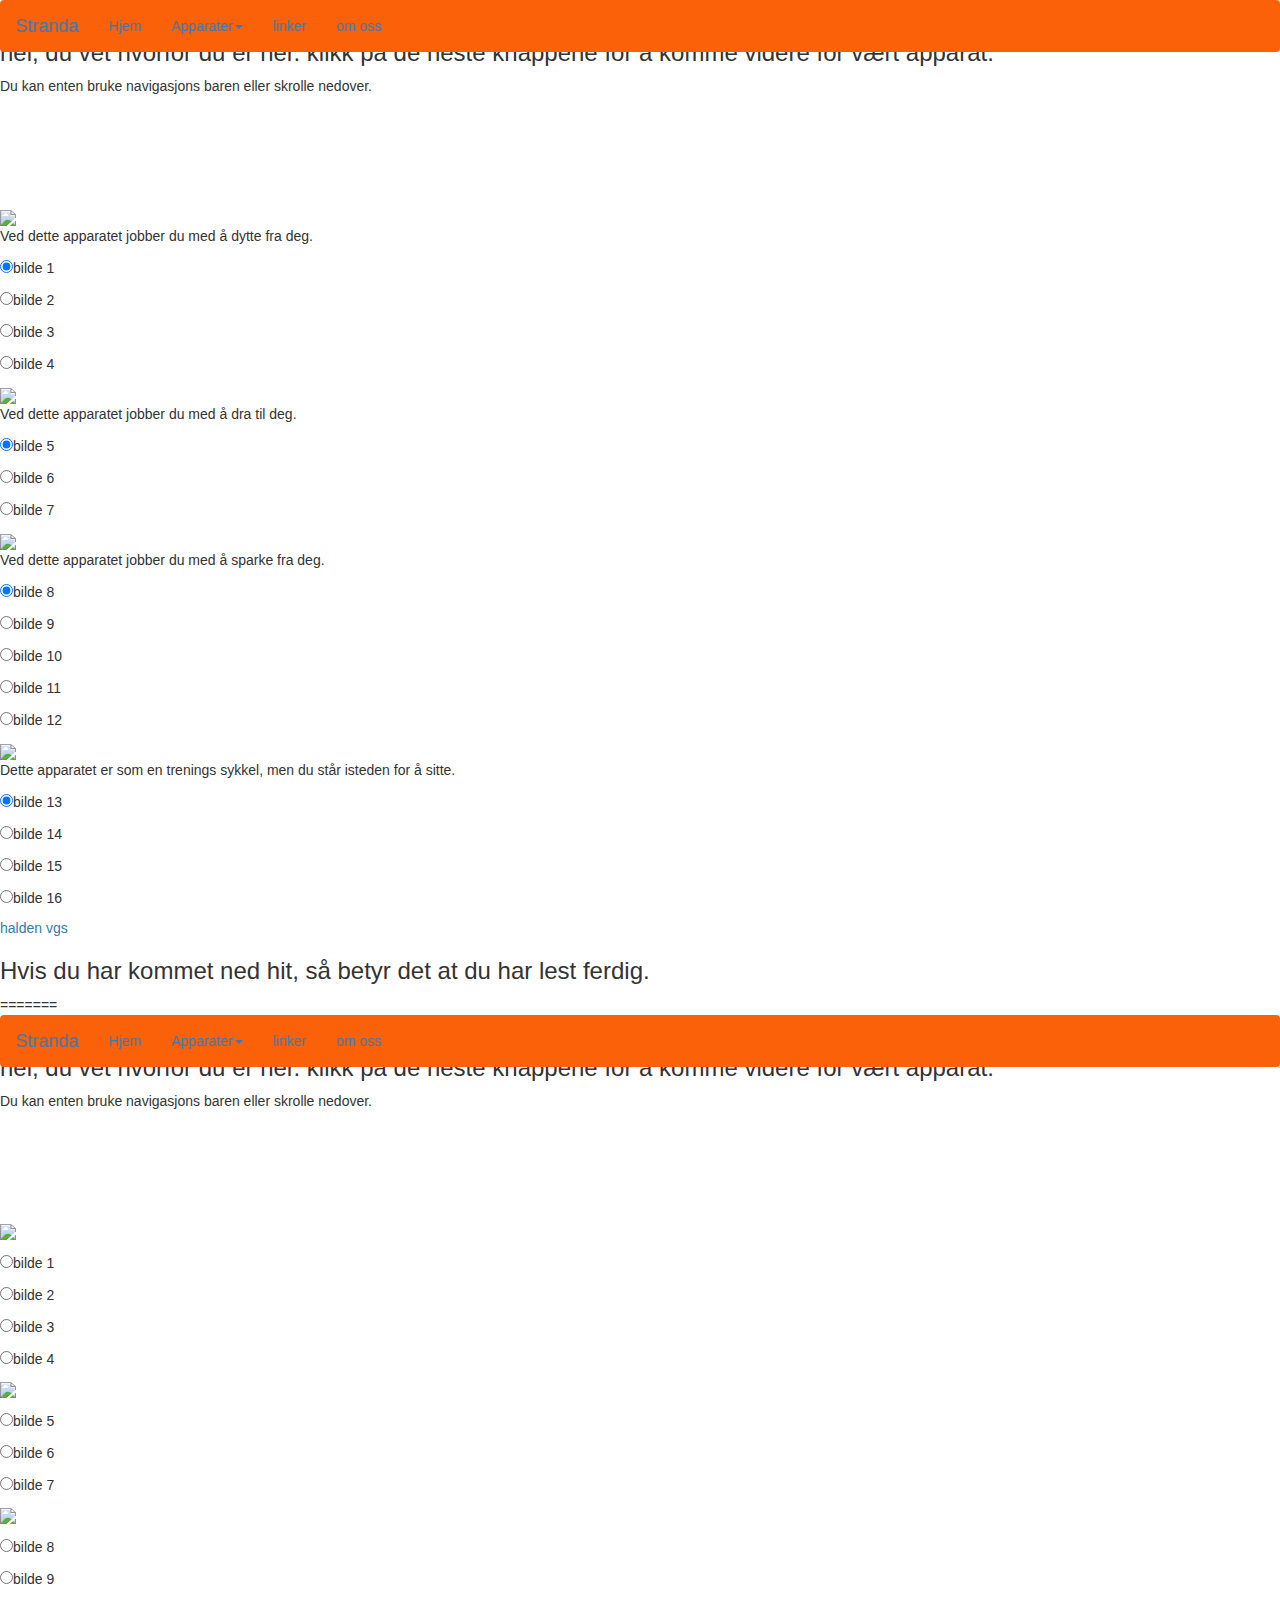
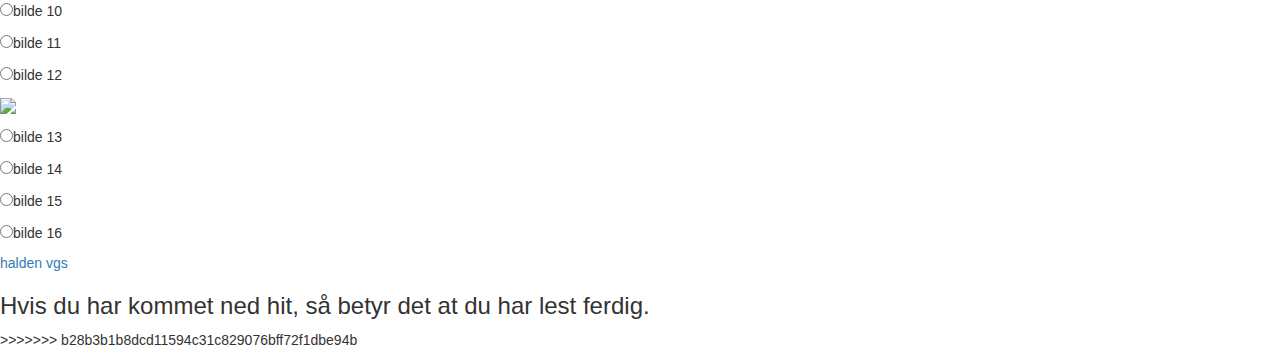
==== commit e29cf0c9: "Update idrettspark.html" ====
--- a/idrettspark.html
+++ b/idrettspark.html
@@ -1,4 +1,3 @@
-<<<<<<< HEAD
 <!DOCTYPE html>
 <html lang="nb">
 <head>
